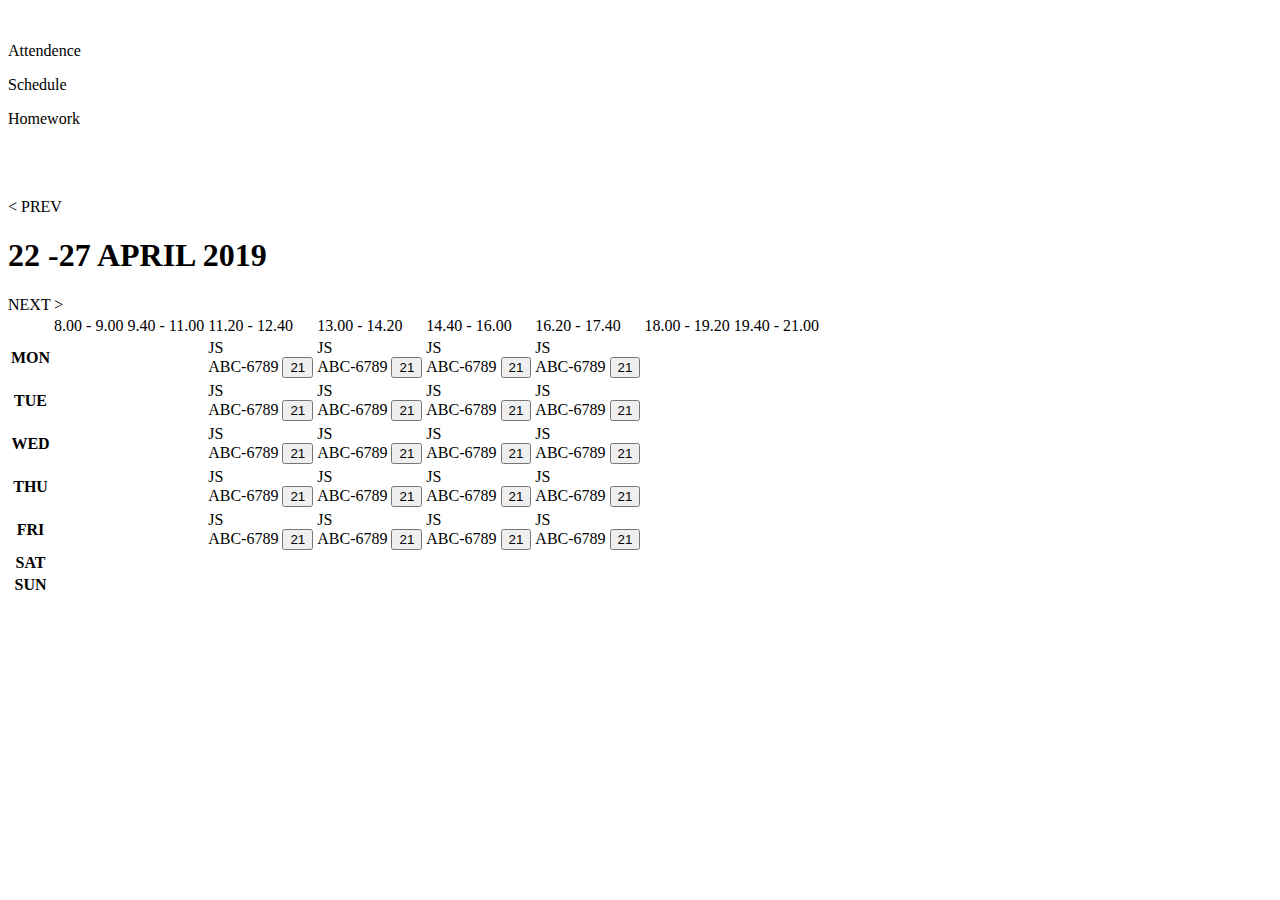
==== task2/index.html @ 5a074aa9 "task2 html finished" ====
<!DOCTYPE html>
<html lang="en">
<head>
  <meta charset="UTF-8">
  <meta http-equiv="X-UA-Compatible" content="IE=edge">
  <meta name="viewport" content="width=device-width, initial-scale=1.0">
  <title>task2</title>
  <link rel="stylesheet" href="css/styles.css">
</head>
<body>
  <div class="wrapper">
    <header>
      <div class="img-heder">
        <img src="images/icons8-graduate-50.png" alt="">
      </div>
      <div class="header__names">
        <p>Attendence</p>
        <p>Schedule</p>
        <p>Homework</p>
      </div>
      <div class="header__images">
        <div class="img-heder">
          <img src="images/icons8-jingle-bell-50.png" alt="">
        </div>
        <div class="img-heder">
          <img src="images/icons8-user-50.png" alt="">
        </div>
        <div class="img-heder">
          <img src="images/icons8-open-door-64.png" alt="">
        </div>
      </div>
    </header>
    <nav>
      <div> <span> < PREV </span></div>
      <H1>22 -27 APRIL 2019</H1>
      <div> <span> NEXT > </span></div>
    </nav>
    <Main>
      <table>
        <!-- 1 -->
        <tr class="line-blue">
          <th></th>
          <td>8.00 - 9.00</td>
          <td>9.40 - 11.00</td>
          <td>11.20 - 12.40</td>
          <td>13.00 - 14.20</td>
          <td>14.40 - 16.00</td>
          <td>16.20 - 17.40</td>
          <td>18.00 - 19.20</td>
          <td>19.40 - 21.00</td>
          
        </tr>
        <!-- 2 -->
        <tr class="line-gray">
          <th>MON</th>
          <td></td>
          <td></td>
          <td>JS <br> ABC-6789 <button>21</button></td>
          <td>JS <br> ABC-6789 <button>21</button></td>
          <td>JS <br> ABC-6789 <button>21</button></td>
          <td>JS <br> ABC-6789 <button>21</button></td>
          <td></td>
          <td></td>
    
        </tr>
        <!-- 3 -->
        <tr>
          <th>TUE</th>
          <td></td>
          <td></td>
          <td>JS <br> ABC-6789 <button>21</button></td>
          <td>JS <br> ABC-6789 <button>21</button></td>
          <td>JS <br> ABC-6789 <button>21</button></td>
          <td>JS <br> ABC-6789 <button>21</button></td>
          <td></td>
          <td></td>
          
        </tr>
        <!-- 4 -->
        <tr class="line-gray">
          <th>WED</th>
          <td></td>
          <td></td>
          <td>JS <br> ABC-6789 <button>21</button></td>
          <td>JS <br> ABC-6789 <button>21</button></td>
          <td>JS <br> ABC-6789 <button>21</button></td>
          <td>JS <br> ABC-6789 <button>21</button></td>
          <td></td>
          <td></td>
        </tr>
        <!-- 5 -->
        <tr>
          <th>THU</th>
          <td></td>
          <td></td>
          <td>JS <br> ABC-6789 <button>21</button></td>
          <td>JS <br> ABC-6789 <button>21</button></td>
          <td>JS <br> ABC-6789 <button>21</button></td>
          <td>JS <br> ABC-6789 <button>21</button></td>
          <td></td>
          <td></td>
        </tr>
        <!-- 6 -->
        <tr class="line-gray">
          <th>FRI</th>
          <td></td>
          <td></td>
          <td>JS <br> ABC-6789 <button>21</button></td>
          <td>JS <br> ABC-6789 <button>21</button></td>
          <td>JS <br> ABC-6789 <button>21</button></td>
          <td>JS <br> ABC-6789 <button>21</button></td>
          <td></td>
          <td></td>
        </tr>
        <!-- 7 -->
        <tr>
          <th>SAT</th>
          <td></td>
          <td></td>
          <td></td>
          <td></td>
          <td></td>
          <td></td>
          <td></td>
          <td></td>
          <td></td>
        </tr>
        <!-- 8 -->
        <tr class="line-gray">
          <th>SUN</th>
          <td></td>
          <td></td>
          <td></td>
          <td></td>
          <td></td>
          <td></td>
          <td></td>
          <td></td>
          <td></td>
        </tr>
      </table>
    </Main>
  </div>
</body>
</html>
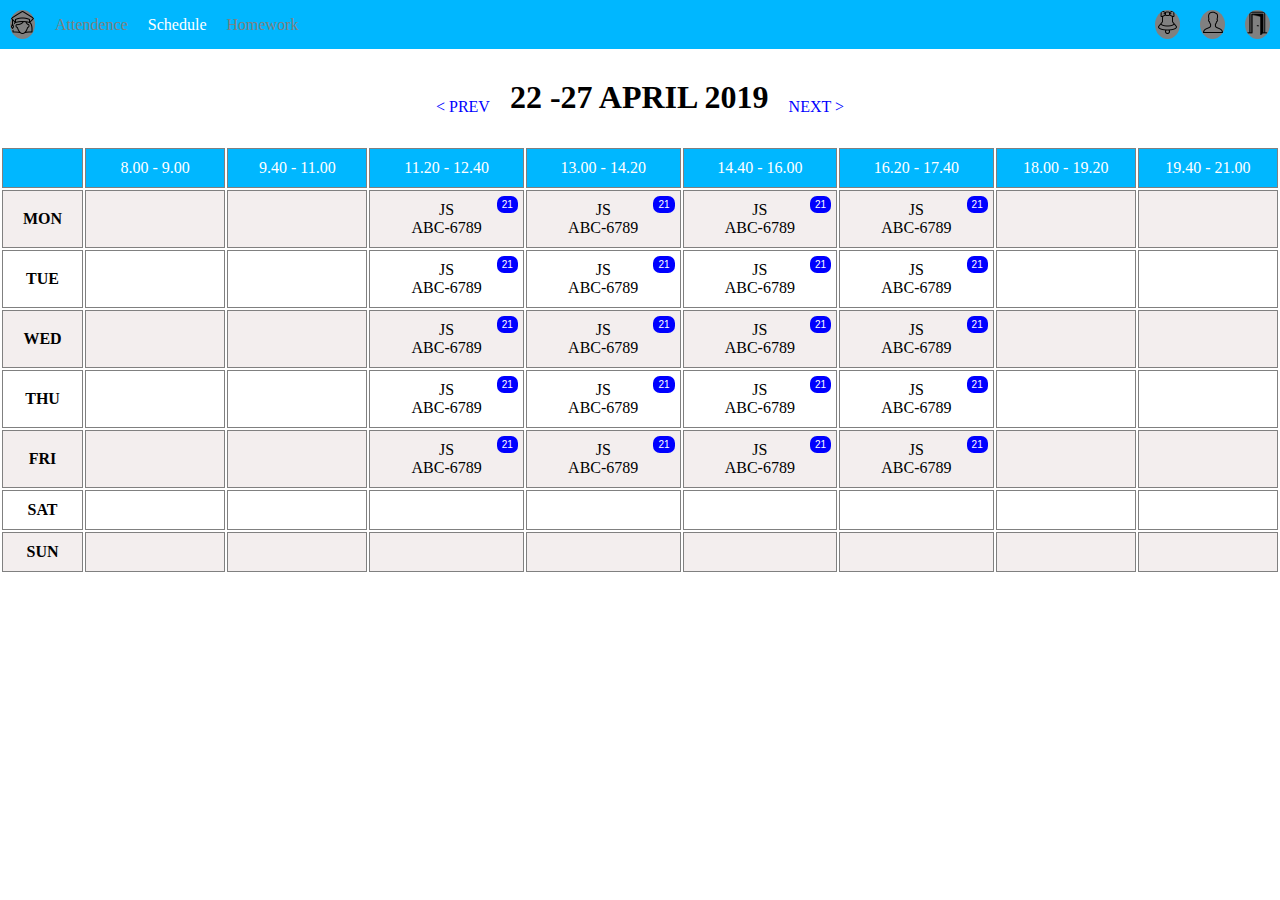
==== commit e99e55ec: "task2 css finished" ====
--- a/task2/index.html
+++ b/task2/index.html
@@ -10,12 +10,13 @@
 <body>
   <div class="wrapper">
     <header>
-      <div class="img-heder">
-        <img src="images/icons8-graduate-50.png" alt="">
-      </div>
+    
       <div class="header__names">
+        <div class="img-heder">
+          <img src="images/icons8-graduate-50.png" alt="">
+        </div>
         <p>Attendence</p>
-        <p>Schedule</p>
+        <p class="witht">Schedule</p>
         <p>Homework</p>
       </div>
       <div class="header__images">
@@ -123,7 +124,7 @@
           <td></td>
           <td></td>
           <td></td>
-          <td></td>
+        
         </tr>
         <!-- 8 -->
         <tr class="line-gray">
@@ -136,7 +137,7 @@
           <td></td>
           <td></td>
           <td></td>
-          <td></td>
+         
         </tr>
       </table>
     </Main>
--- a/task2/css/styles.css
+++ b/task2/css/styles.css
@@ -0,0 +1,91 @@
+*{
+  margin: 0;
+  padding: 0;
+  box-sizing: border-box;
+}
+
+header{
+  padding:10px ;
+  color: grey;
+  background-color: rgb(0, 183, 255);
+  display: flex;
+  align-items: center;
+  justify-content: space-between;
+}
+
+.header__names {
+  display: flex;
+  align-items: center;
+  gap: 20px;
+}
+.witht{
+  color: white;
+}
+
+
+.header__images {
+  display: flex;
+  gap: 20px;
+}
+.img-heder {
+  max-width: 25px;
+  overflow: hidden;
+  background-color: gray;
+  border-radius: 50%;
+}
+.img-heder img {
+  max-width: 100%;
+  object-fit: cover;
+
+}
+nav{
+  display: flex;
+justify-content: center;
+align-items: end;
+gap: 20px;
+padding: 30px 0;
+}
+nav span {
+  color: blue;
+}
+table{
+  margin: 0 auto;
+}
+
+th{
+padding:10px 20px;
+text-align: center;
+border: 1px solid gray;
+}
+td{
+width: 200px;
+  text-align: center;
+  border: 1px solid gray;
+  position: relative;
+  padding: 10px 20px;
+}
+.line-blue {
+  background-color: rgb(0, 183, 255) ;
+}
+.line-blue td{ 
+  color: white;
+  
+  text-align: center;
+  padding: 10px 0px;
+}
+
+.line-gray {
+  background-color: rgb(243, 238, 238);
+}
+button{
+  position: absolute;
+  top: 5px;
+  right: 5px;
+  background-color: blue;
+  color: white;
+  border: none;
+  padding: 3px 5px;
+  font-size: 10px;
+  border-radius: 7px;
+  
+}